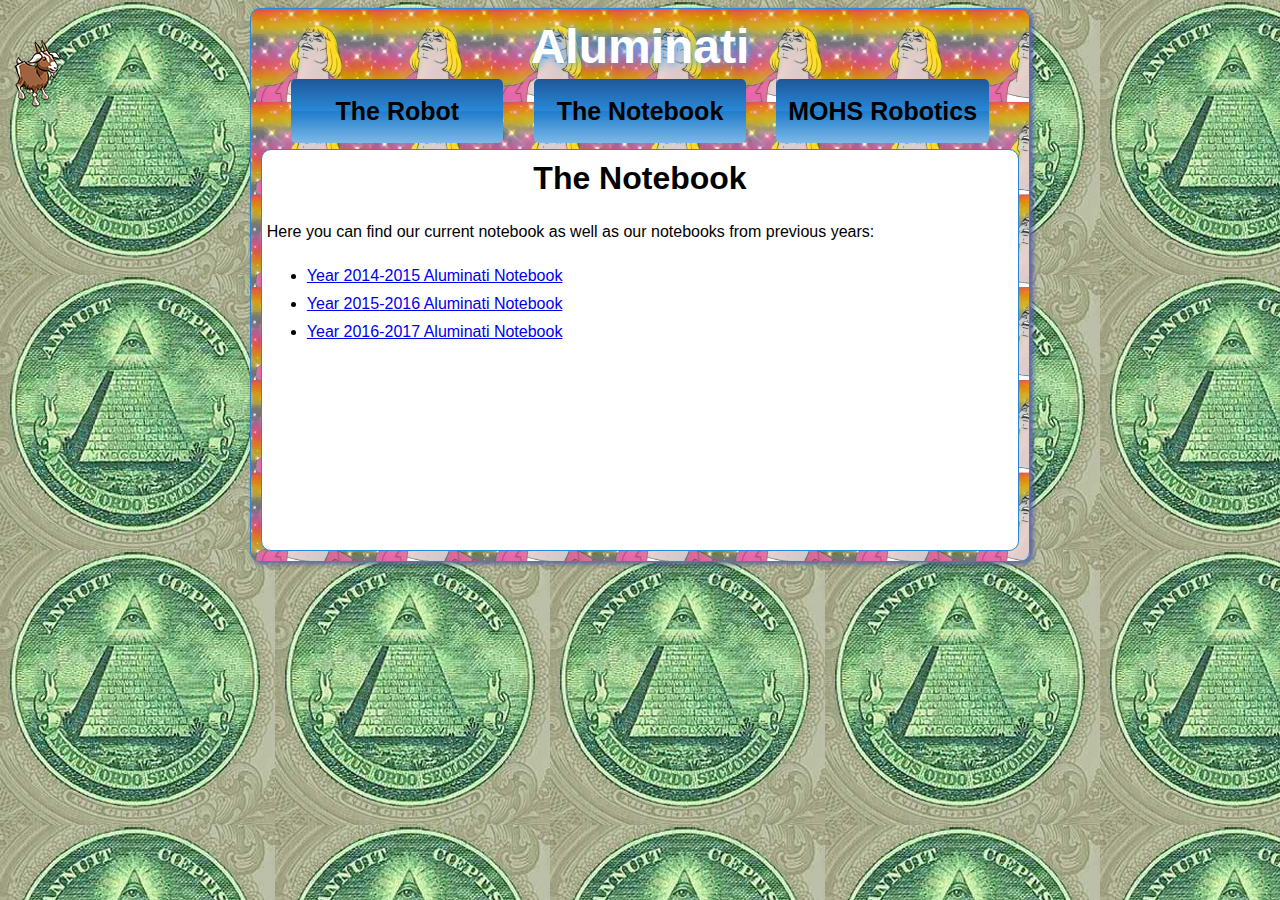
==== notebook.html @ 00a86b38 "Here's the website so far." ====
<!DOCTYPE HTML>
<html>
<head>
	<title>Aluminati | The Notebook</title>
	<link rel="shortcut icon" type="image/png" href="favicon.png" />
	<link rel="stylesheet" type="text/css" href="robot.css" />
	<script type="text/javascript" src="stuff.js"></script>
</head>
<body>
    <div id="main">
        <a href="index.html" class="cenaButton" id="topHeader"><h1>Aluminati</h1></a>
        <ul id="menu">
			<li><a href="robot.html" class="cenaButton">The Robot</a></li>
            <li><a href="notebook.html" class="cenaButton">The Notebook</a></li>
            <li><a href="mohsrobotics.html" class="cenaButton">MOHS Robotics</a></li>
        </ul>
		<audio id="cenaSound" preload="auto">
			<source src="cena.mp3" type="audio/mpeg"/>
		</audio>
        <div id="text">
			<h2>The Notebook</h2>
			<p>Here you can find our current notebook as well as our notebooks from previous years:</p>
			<ul id="notebook">
				<li><a href="#">Year 2014-2015 Aluminati Notebook</a></li>
				<li><a href="https://drive.google.com/open?id=1tMNTIZkWs9HrnAJmDrkAyle97seksOTI0RH4319eLtY" target="_blank">Year 2015-2016 Aluminati Notebook</a></li>
				<li><a href="#">Year 2016-2017 Aluminati Notebook</a></li>
			</ul>
		</div>
    </div>
    <img src="goat.png" id="goat"/>
</body>
</html>
---- robot.css ----
body {
	background-image:url("wallpaper2.jpg");
	background-repeat: repeat;
	font-family: Arial, Helvetica, sans-serif;
	background-attachment: fixed;
	cursor:url('rock.cur'), default;
}

#main {
	width: 60%;
	margin: auto;
	padding: 10px;
	border-radius: 10px;
	border: 1px solid #2989D8;
	background-image: url("wallpaper1.png");
	background-size: 120px;
	background-repeat: repeat;
	box-shadow: 3px 2px 5px 0px rgba(87,100,166,1);
}
        
h1 {
	font-size: 3em;
	margin: 0 0 5px 0;
	font-weight: bold;
	text-align: center;
	color: white;
	text-shadow: 2px 2px 8px #49A9F8;
}

h1:hover {
	color: #49A9F8;
	text-shadow: 2px 2px 8px white;
}

h2 {
	font-size: 2em;
	margin: 0 0 5px 0;
	font-weight: bold;
	text-align: center;
	padding: 10px 0 10px 0;
}

#menu {
	margin: 0;
	padding: 0;
	height: 60px;
	list-style-type: none;
}

#menu li {
	display: block;
	float: left;
	width: 28%;
	margin-left: 4%;
}

#menu li a {
	display: block;
	height: 60px;
	border-radius: 5px;
	text-align: center;
	display: flex;
	justify-content: center; /* align horizontal */
	align-items: center;
	padding: 2px;
	font-size: 25px;
	font-weight: bold;
	text-decoration: none;
	color: black;
	background: linear-gradient(to bottom, rgba(30,87,153,1) 0%,rgba(41,137,216,1) 50%,rgba(32,124,202,1) 51%,rgba(125,185,232,1) 100%);
}

#menu li a:hover {
	background-image:url("button.jpg");
	background-size: 100% 100%;
	color: white;
}

#topHeader {
	text-decoration: none;
}

#text {
	margin-top:10px;
	border: 1px solid #2989D8;
	border-radius: 10px;
	padding: 0 5px;
	background-color: #ffffff;
	min-height: 400px;
}

#notebook li {
	padding-top:10px;
}

#goat {
	position: fixed;
	top: 40px;
	left: 10px;
}
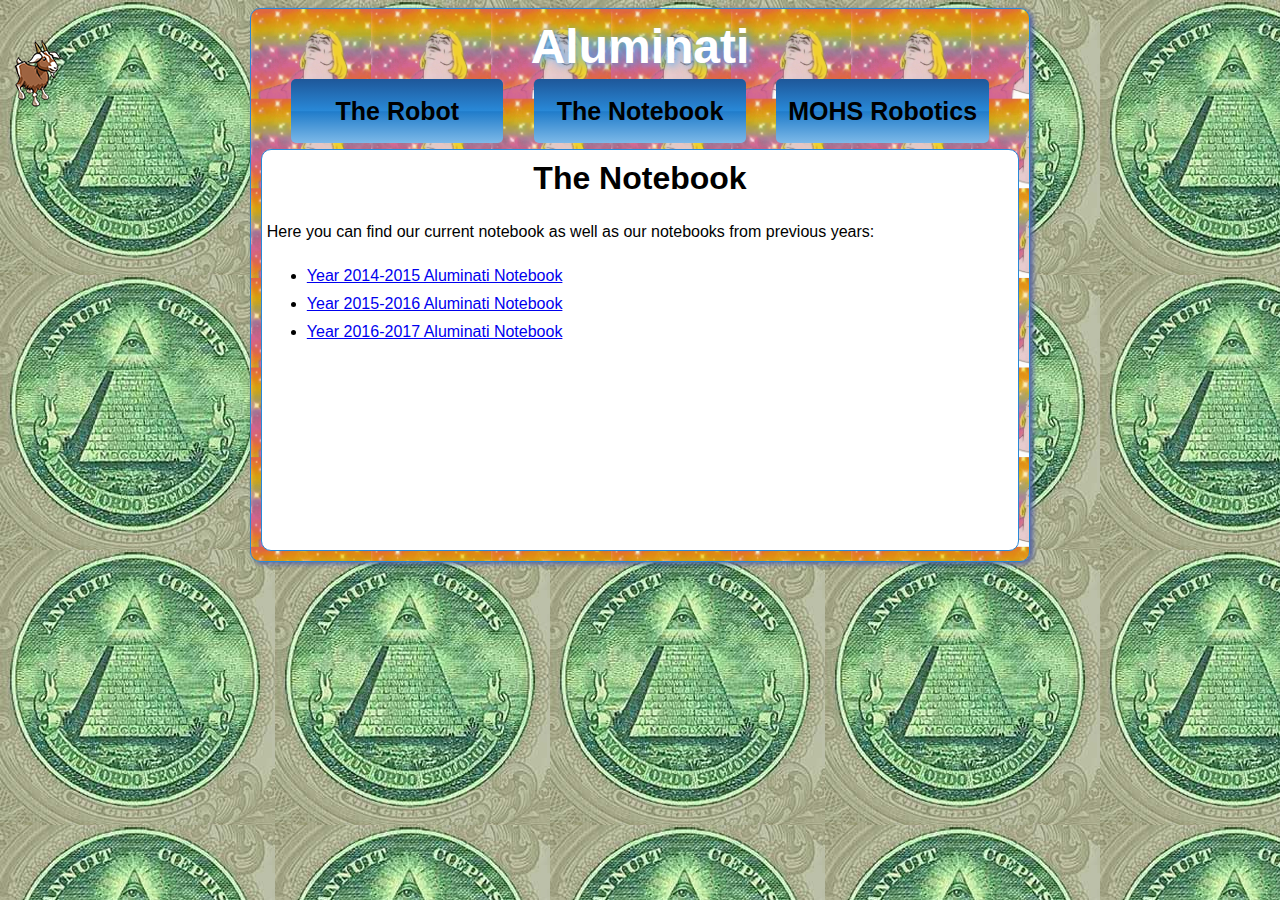
==== commit a2825dd5: "Update notebook.html" ====
--- a/notebook.html
+++ b/notebook.html
@@ -8,7 +8,7 @@
 </head>
 <body>
     <div id="main">
-        <a href="index.html" class="cenaButton" id="topHeader"><h1>Aluminati</h1></a>
+        <a href="index.html" id="topHeader"><h1>Aluminati</h1></a>
         <ul id="menu">
 			<li><a href="robot.html" class="cenaButton">The Robot</a></li>
             <li><a href="notebook.html" class="cenaButton">The Notebook</a></li>
@@ -29,4 +29,4 @@
     </div>
     <img src="goat.png" id="goat"/>
 </body>
-</html>+</html>
--- a/robot.css
+++ b/robot.css
@@ -12,7 +12,7 @@
 	padding: 10px;
 	border-radius: 10px;
 	border: 1px solid #2989D8;
-	background-image: url("wallpaper1.png");
+	background-image: url("hewallpaper.gif");
 	background-size: 120px;
 	background-repeat: repeat;
 	box-shadow: 3px 2px 5px 0px rgba(87,100,166,1);
@@ -97,4 +97,4 @@
 	position: fixed;
 	top: 40px;
 	left: 10px;
-}+}
